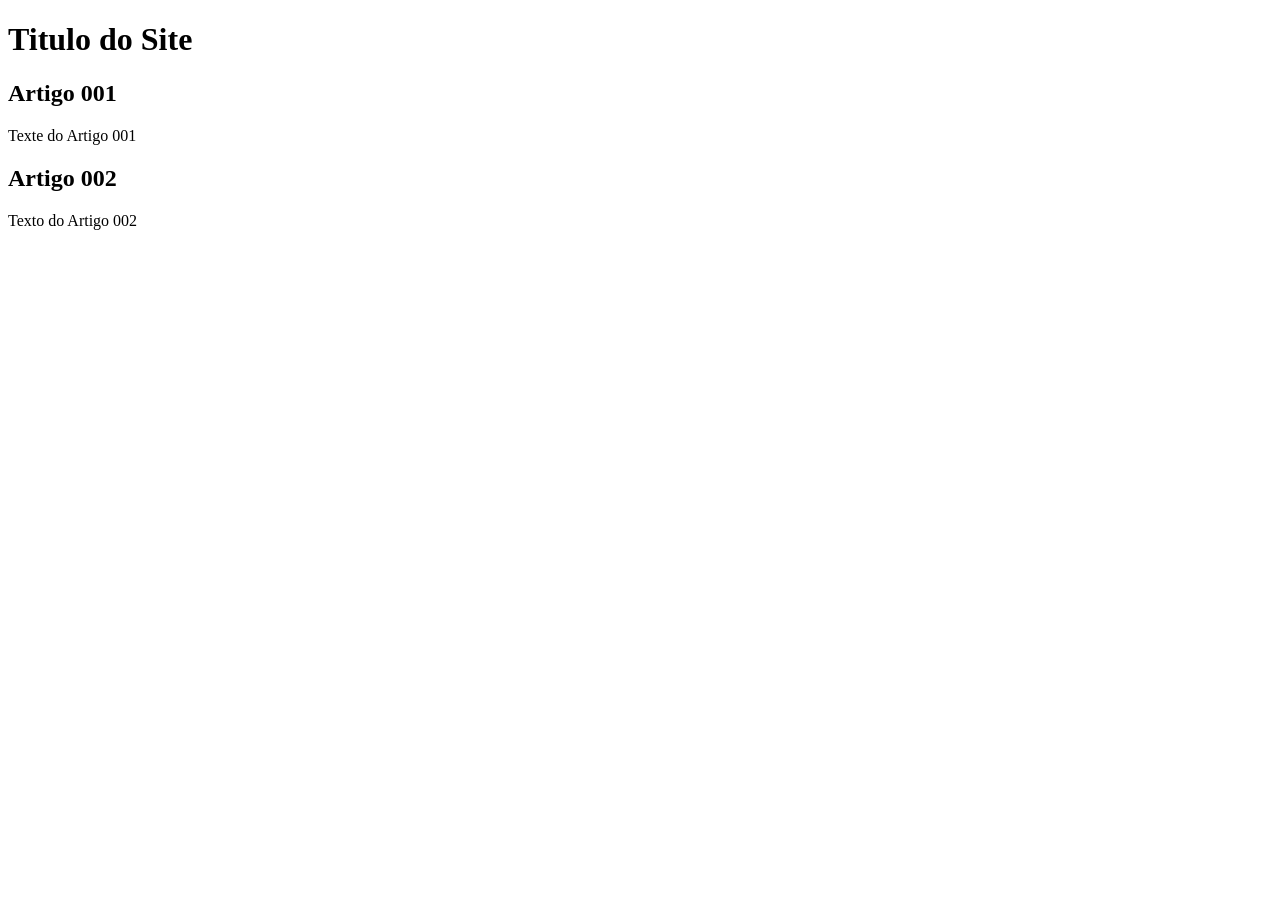
==== index.html @ 90c39bd7 "add index" ====
<!DOCTYPE html>
<html lang="pt-br">
<head>
    <meta charset="UTF-8">
    <meta name="viewport" content="width=device-width, initial-scale=1.0">
    <title>Titulo do Site</title>
</head>
<body>
    <main>
        <header>
            <h1>Titulo do Site</h1>

        </header>
        <article>
            <h2>Artigo 001</h2>
            <p>Texte do Artigo 001</p>
        </article>
        <article>
            <h2>Artigo 002</h2>
            <p>Texto do Artigo 002</p>
        </article>
    </main>
</body>
</html>
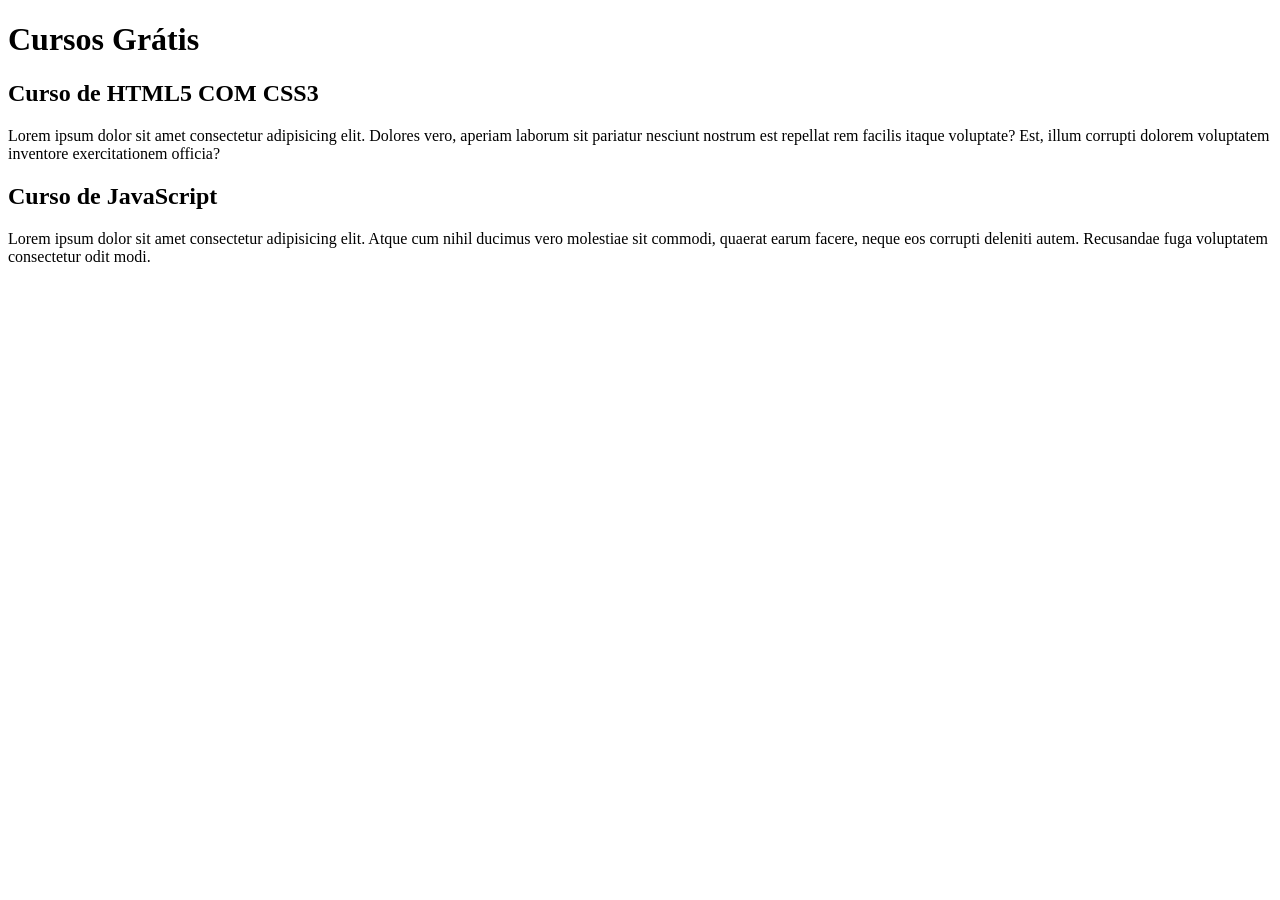
==== commit 5658797d: "comecei a escrever o conteudo" ====
--- a/index.html
+++ b/index.html
@@ -8,16 +8,16 @@
 <body>
     <main>
         <header>
-            <h1>Titulo do Site</h1>
+            <h1>Cursos Grátis</h1>
 
         </header>
         <article>
-            <h2>Artigo 001</h2>
-            <p>Texte do Artigo 001</p>
+            <h2>Curso de HTML5 COM CSS3</h2>
+            <p>Lorem ipsum dolor sit amet consectetur adipisicing elit. Dolores vero, aperiam laborum sit pariatur nesciunt nostrum est repellat rem facilis itaque voluptate? Est, illum corrupti dolorem voluptatem inventore exercitationem officia?</p>
         </article>
         <article>
-            <h2>Artigo 002</h2>
-            <p>Texto do Artigo 002</p>
+            <h2>Curso de JavaScript</h2>
+            <p>Lorem ipsum dolor sit amet consectetur adipisicing elit. Atque cum nihil ducimus vero molestiae sit commodi, quaerat earum facere, neque eos corrupti deleniti autem. Recusandae fuga voluptatem consectetur odit modi.</p>
         </article>
     </main>
 </body>
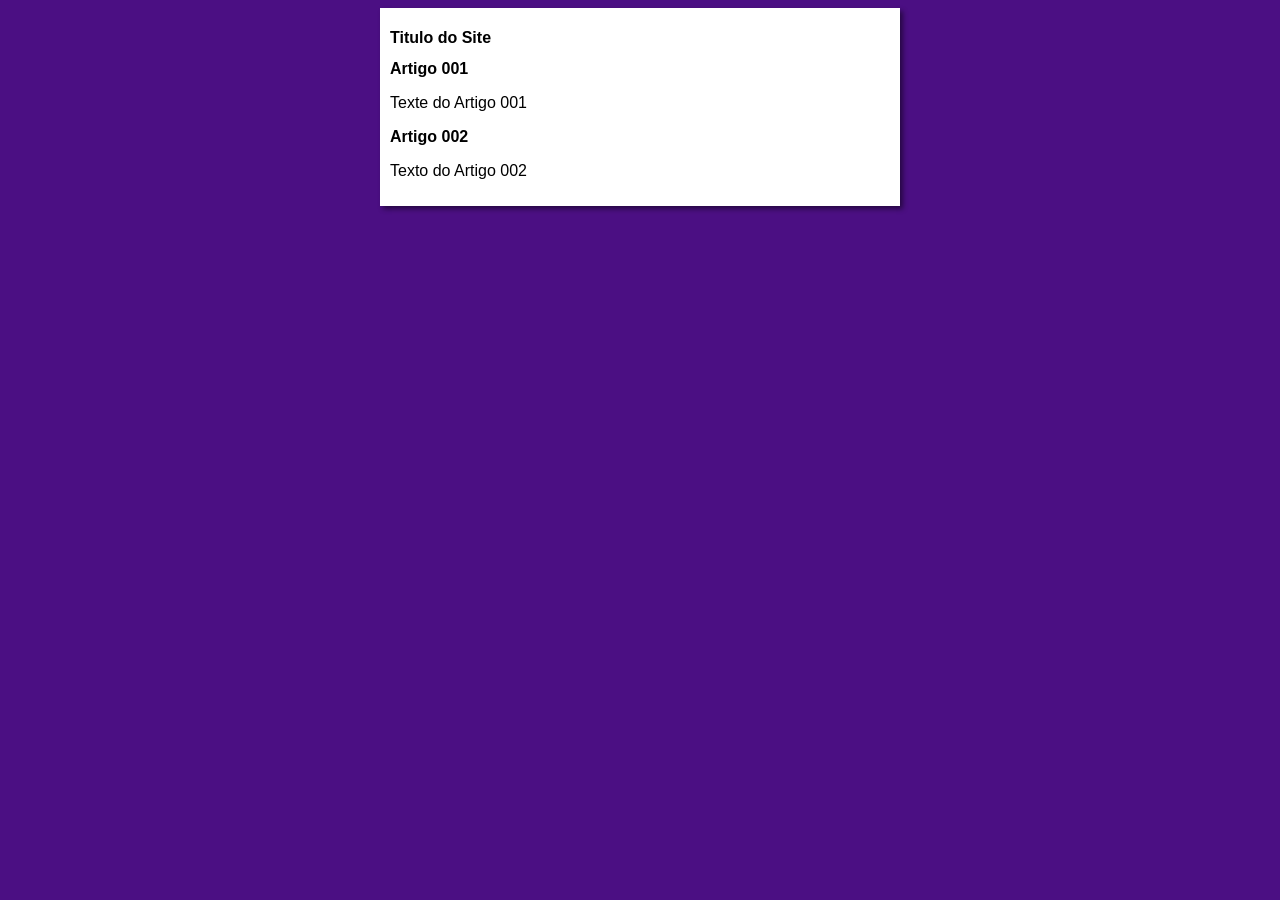
==== commit a2c11a68: "iniciei o design" ====
--- a/index.html
+++ b/index.html
@@ -4,20 +4,21 @@
     <meta charset="UTF-8">
     <meta name="viewport" content="width=device-width, initial-scale=1.0">
     <title>Titulo do Site</title>
+    <link rel="stylesheet" href="estilos/style.css">
 </head>
 <body>
     <main>
         <header>
-            <h1>Cursos Grátis</h1>
+            <h1>Titulo do Site</h1>
 
         </header>
         <article>
-            <h2>Curso de HTML5 COM CSS3</h2>
-            <p>Lorem ipsum dolor sit amet consectetur adipisicing elit. Dolores vero, aperiam laborum sit pariatur nesciunt nostrum est repellat rem facilis itaque voluptate? Est, illum corrupti dolorem voluptatem inventore exercitationem officia?</p>
+            <h2>Artigo 001</h2>
+            <p>Texte do Artigo 001</p>
         </article>
         <article>
-            <h2>Curso de JavaScript</h2>
-            <p>Lorem ipsum dolor sit amet consectetur adipisicing elit. Atque cum nihil ducimus vero molestiae sit commodi, quaerat earum facere, neque eos corrupti deleniti autem. Recusandae fuga voluptatem consectetur odit modi.</p>
+            <h2>Artigo 002</h2>
+            <p>Texto do Artigo 002</p>
         </article>
     </main>
 </body>
--- a/estilos/style.css
+++ b/estilos/style.css
@@ -0,0 +1,17 @@
+* {
+    font-family: Arial, Helvetica, sans-serif;
+    font-size: 16px;
+}
+
+body {
+    background-color: rgb(75, 15, 131);
+
+}
+
+main {
+    background-color: white;
+    width: 500px;
+    margin: auto;
+    padding: 10px;
+    box-shadow: 3px 3px 5px rgba(0, 0, 0, 0.486);
+}
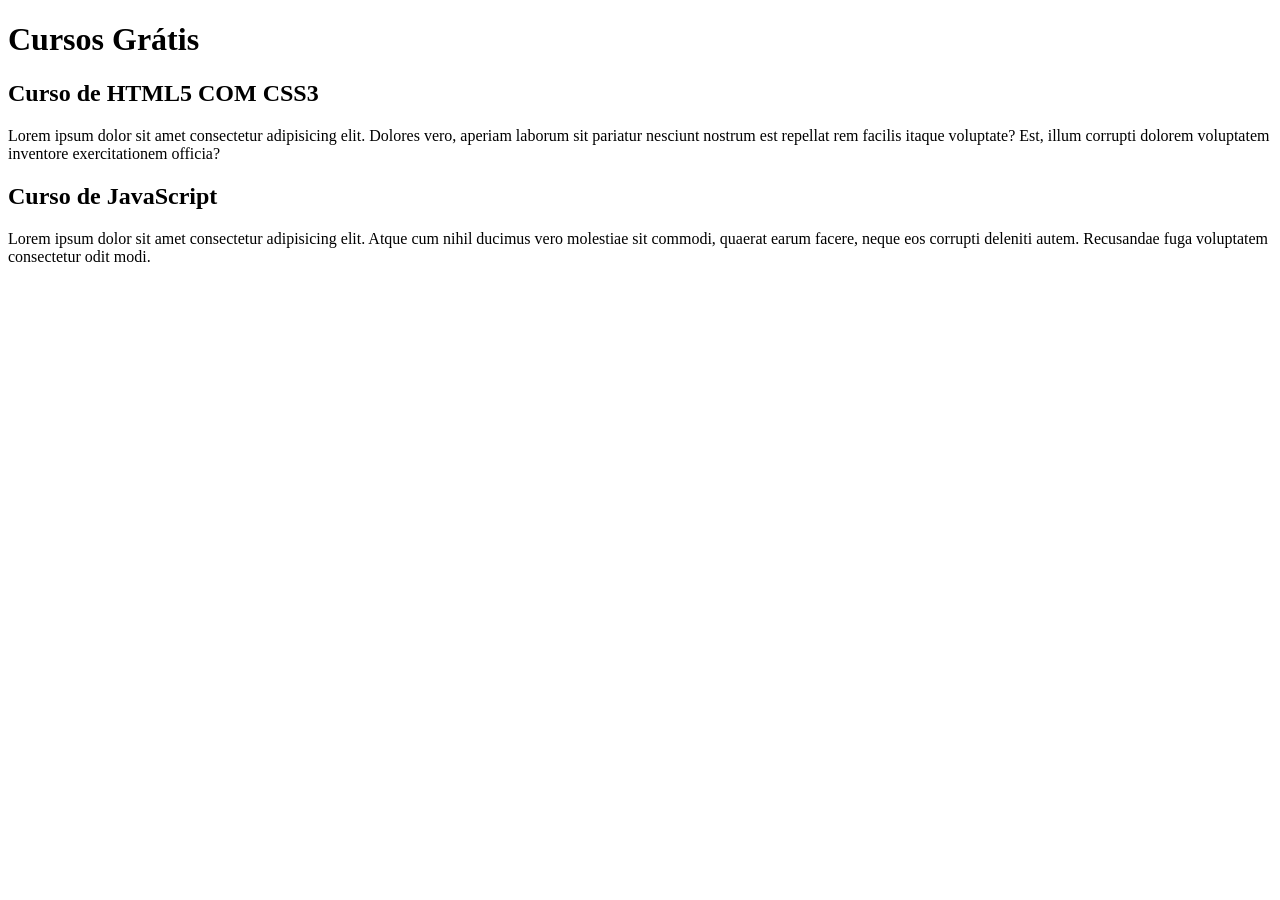
==== commit 9df83e07: "Update index.html" ====
--- a/index.html
+++ b/index.html
@@ -3,22 +3,21 @@
 <head>
     <meta charset="UTF-8">
     <meta name="viewport" content="width=device-width, initial-scale=1.0">
-    <title>Titulo do Site</title>
-    <link rel="stylesheet" href="estilos/style.css">
+    <title>Site CursoeVideo</title>
 </head>
 <body>
     <main>
         <header>
-            <h1>Titulo do Site</h1>
+            <h1>Cursos Grátis</h1>
 
         </header>
         <article>
-            <h2>Artigo 001</h2>
-            <p>Texte do Artigo 001</p>
+            <h2>Curso de HTML5 COM CSS3</h2>
+            <p>Lorem ipsum dolor sit amet consectetur adipisicing elit. Dolores vero, aperiam laborum sit pariatur nesciunt nostrum est repellat rem facilis itaque voluptate? Est, illum corrupti dolorem voluptatem inventore exercitationem officia?</p>
         </article>
         <article>
-            <h2>Artigo 002</h2>
-            <p>Texto do Artigo 002</p>
+            <h2>Curso de JavaScript</h2>
+            <p>Lorem ipsum dolor sit amet consectetur adipisicing elit. Atque cum nihil ducimus vero molestiae sit commodi, quaerat earum facere, neque eos corrupti deleniti autem. Recusandae fuga voluptatem consectetur odit modi.</p>
         </article>
     </main>
 </body>
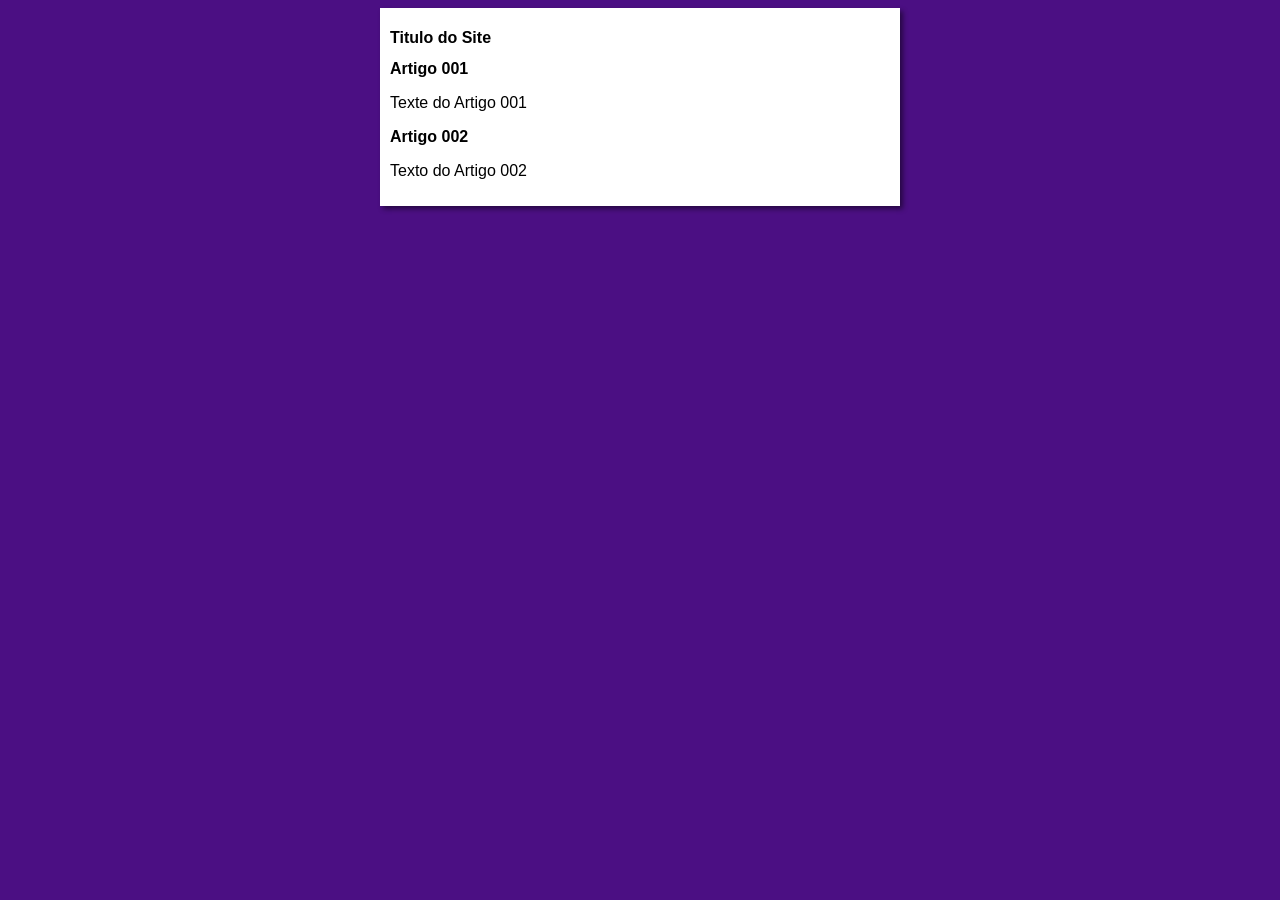
==== commit 8d5efafc: "Update index.html" ====
--- a/index.html
+++ b/index.html
@@ -3,21 +3,22 @@
 <head>
     <meta charset="UTF-8">
     <meta name="viewport" content="width=device-width, initial-scale=1.0">
-    <title>Site CursoeVideo</title>
+    <title>Curso em Video</title>
+    <link rel="stylesheet" href="estilos/style.css">
 </head>
 <body>
     <main>
         <header>
-            <h1>Cursos Grátis</h1>
+            <h1>Titulo do Site</h1>
 
         </header>
         <article>
-            <h2>Curso de HTML5 COM CSS3</h2>
-            <p>Lorem ipsum dolor sit amet consectetur adipisicing elit. Dolores vero, aperiam laborum sit pariatur nesciunt nostrum est repellat rem facilis itaque voluptate? Est, illum corrupti dolorem voluptatem inventore exercitationem officia?</p>
+            <h2>Artigo 001</h2>
+            <p>Texte do Artigo 001</p>
         </article>
         <article>
-            <h2>Curso de JavaScript</h2>
-            <p>Lorem ipsum dolor sit amet consectetur adipisicing elit. Atque cum nihil ducimus vero molestiae sit commodi, quaerat earum facere, neque eos corrupti deleniti autem. Recusandae fuga voluptatem consectetur odit modi.</p>
+            <h2>Artigo 002</h2>
+            <p>Texto do Artigo 002</p>
         </article>
     </main>
 </body>
--- a/estilos/style.css
+++ b/estilos/style.css
@@ -0,0 +1,17 @@
+* {
+    font-family: Arial, Helvetica, sans-serif;
+    font-size: 16px;
+}
+
+body {
+    background-color: rgb(75, 15, 131);
+
+}
+
+main {
+    background-color: white;
+    width: 500px;
+    margin: auto;
+    padding: 10px;
+    box-shadow: 3px 3px 5px rgba(0, 0, 0, 0.486);
+}
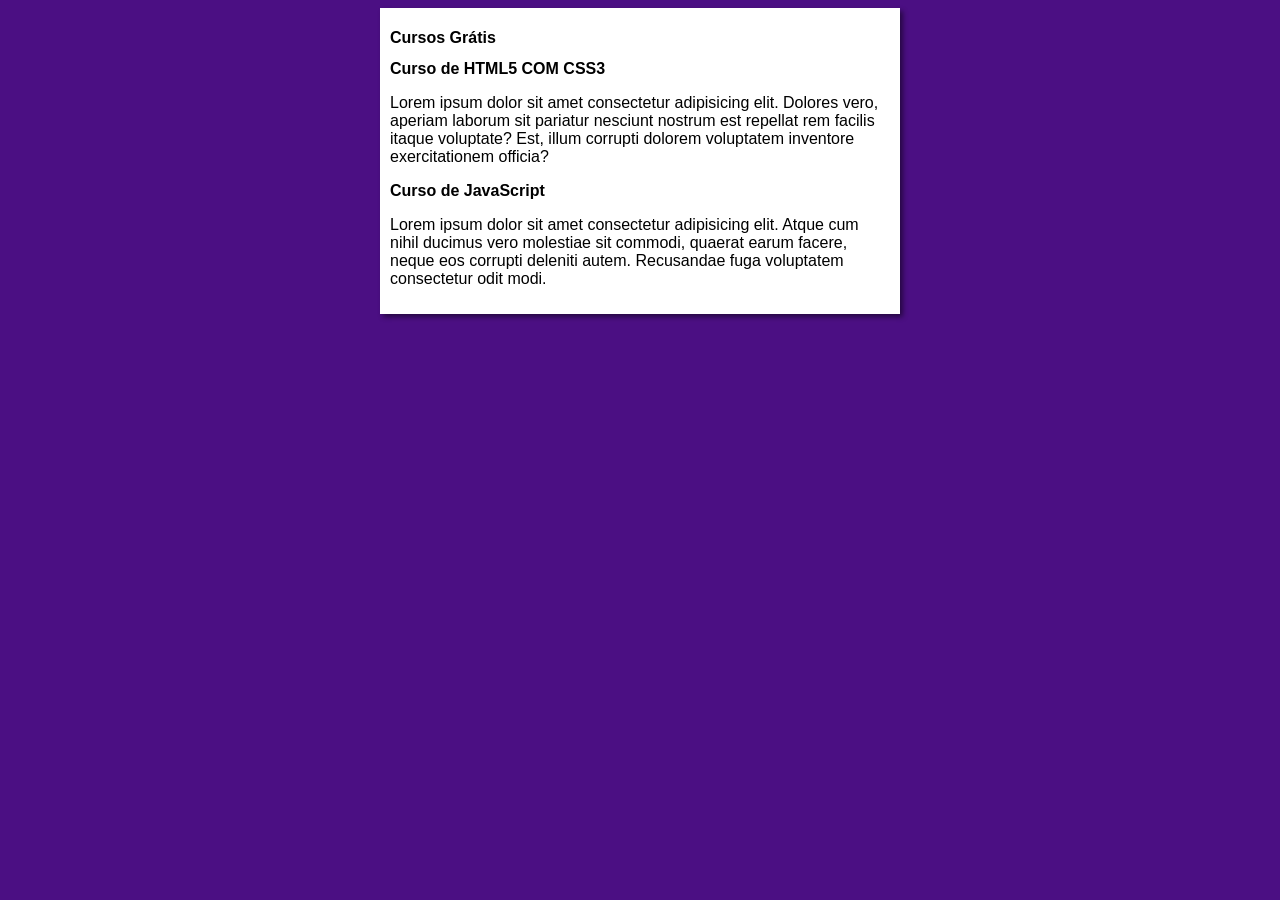
==== commit 8d96b455: "Merge branch 'design'" ====
--- a/index.html
+++ b/index.html
@@ -9,16 +9,16 @@
 <body>
     <main>
         <header>
-            <h1>Titulo do Site</h1>
+            <h1>Cursos Grátis</h1>
 
         </header>
         <article>
-            <h2>Artigo 001</h2>
-            <p>Texte do Artigo 001</p>
+            <h2>Curso de HTML5 COM CSS3</h2>
+            <p>Lorem ipsum dolor sit amet consectetur adipisicing elit. Dolores vero, aperiam laborum sit pariatur nesciunt nostrum est repellat rem facilis itaque voluptate? Est, illum corrupti dolorem voluptatem inventore exercitationem officia?</p>
         </article>
         <article>
-            <h2>Artigo 002</h2>
-            <p>Texto do Artigo 002</p>
+            <h2>Curso de JavaScript</h2>
+            <p>Lorem ipsum dolor sit amet consectetur adipisicing elit. Atque cum nihil ducimus vero molestiae sit commodi, quaerat earum facere, neque eos corrupti deleniti autem. Recusandae fuga voluptatem consectetur odit modi.</p>
         </article>
     </main>
 </body>
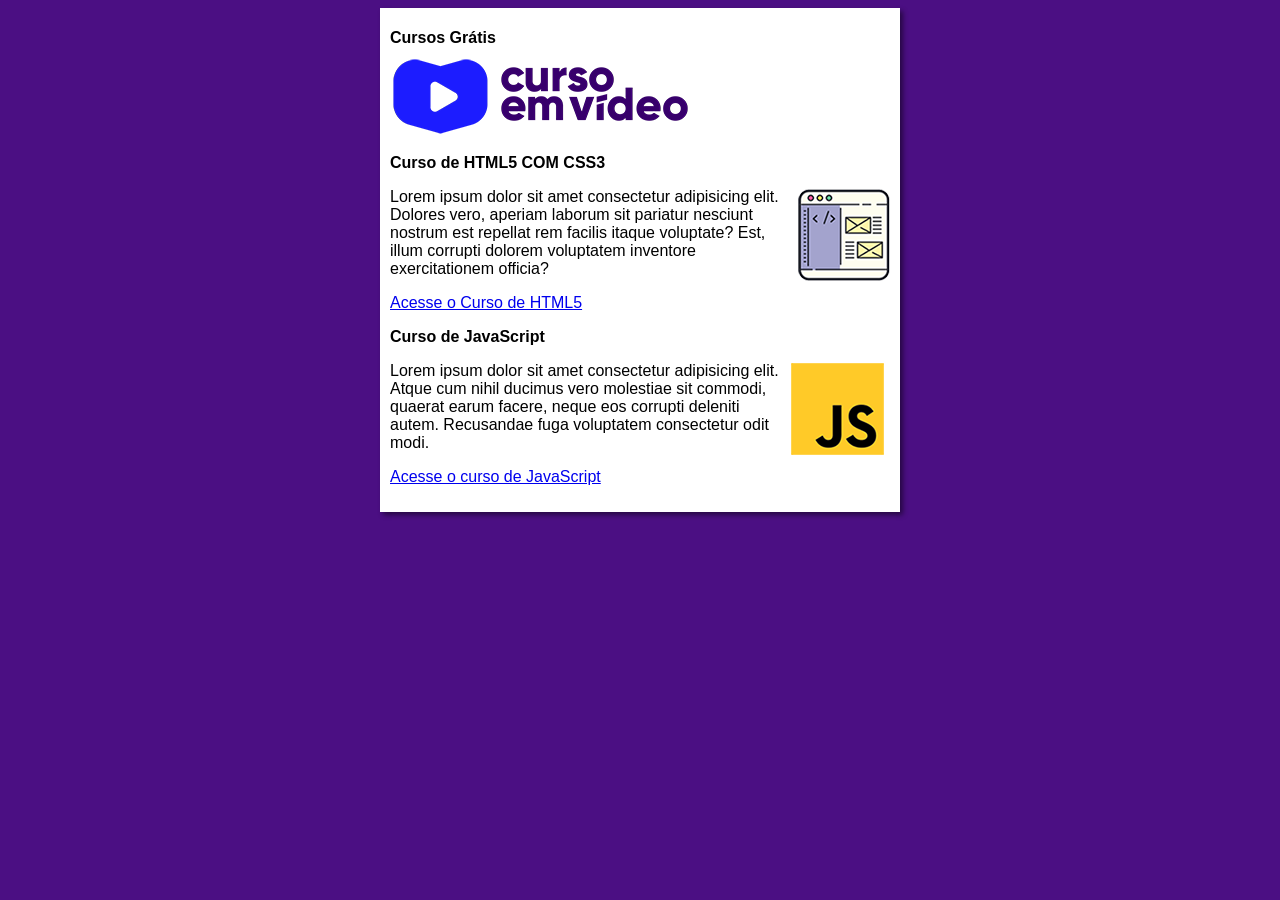
==== commit 6c233f3e: "criei o site" ====
--- a/index.html
+++ b/index.html
@@ -10,15 +10,19 @@
     <main>
         <header>
             <h1>Cursos Grátis</h1>
-
+            <img src="imagens/curso-em-video-cor.png" alt="Curso em Video">
         </header>
         <article>
             <h2>Curso de HTML5 COM CSS3</h2>
+            <img class="lado"  src="imagens/curso-html-css.png" alt="Curso HTML">
             <p>Lorem ipsum dolor sit amet consectetur adipisicing elit. Dolores vero, aperiam laborum sit pariatur nesciunt nostrum est repellat rem facilis itaque voluptate? Est, illum corrupti dolorem voluptatem inventore exercitationem officia?</p>
+            <p><a href="curso-html.html">Acesse o Curso de HTML5</a></p>
         </article>
         <article>
             <h2>Curso de JavaScript</h2>
+            <img class="lado" src="imagens/curso-javascript.png" alt="Curso JS">
             <p>Lorem ipsum dolor sit amet consectetur adipisicing elit. Atque cum nihil ducimus vero molestiae sit commodi, quaerat earum facere, neque eos corrupti deleniti autem. Recusandae fuga voluptatem consectetur odit modi.</p>
+            <p><a href="curso-js.html">Acesse o curso de JavaScript</a></p>
         </article>
     </main>
 </body>
--- a/estilos/style.css
+++ b/estilos/style.css
@@ -14,4 +14,8 @@
     margin: auto;
     padding: 10px;
     box-shadow: 3px 3px 5px rgba(0, 0, 0, 0.486);
+}
+
+img.lado {
+    float: right;
 }
